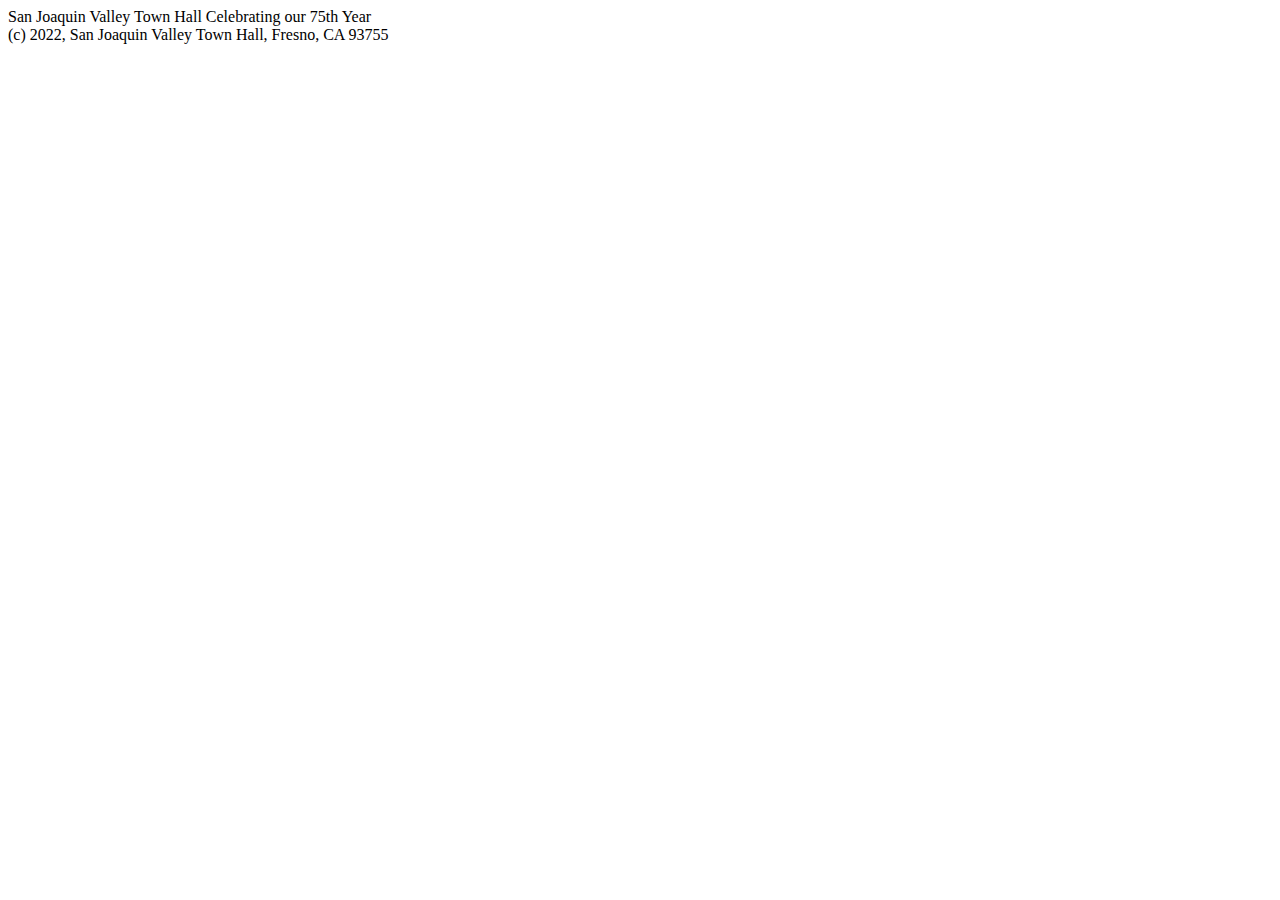
==== c3_index.html @ 71a8b3d2 "added more files for A05, along with creating text and styling" ====
<!DOCTYPE html>
<html lang="en">

<head>
	<meta charset="utf-8">
	<title>San Joaquin Valley Town Hall</title>
	<link rel="shortcut icon" href="images/favicon.ico">
</head>

<body>
	<header>
		San Joaquin Valley Town Hall
		Celebrating our 75th Year		
	</header>
	<main>
		
	</main>
	<footer>
		(c) 2022, San Joaquin Valley Town Hall, Fresno, CA 93755		
	</footer>
</body>
</html>
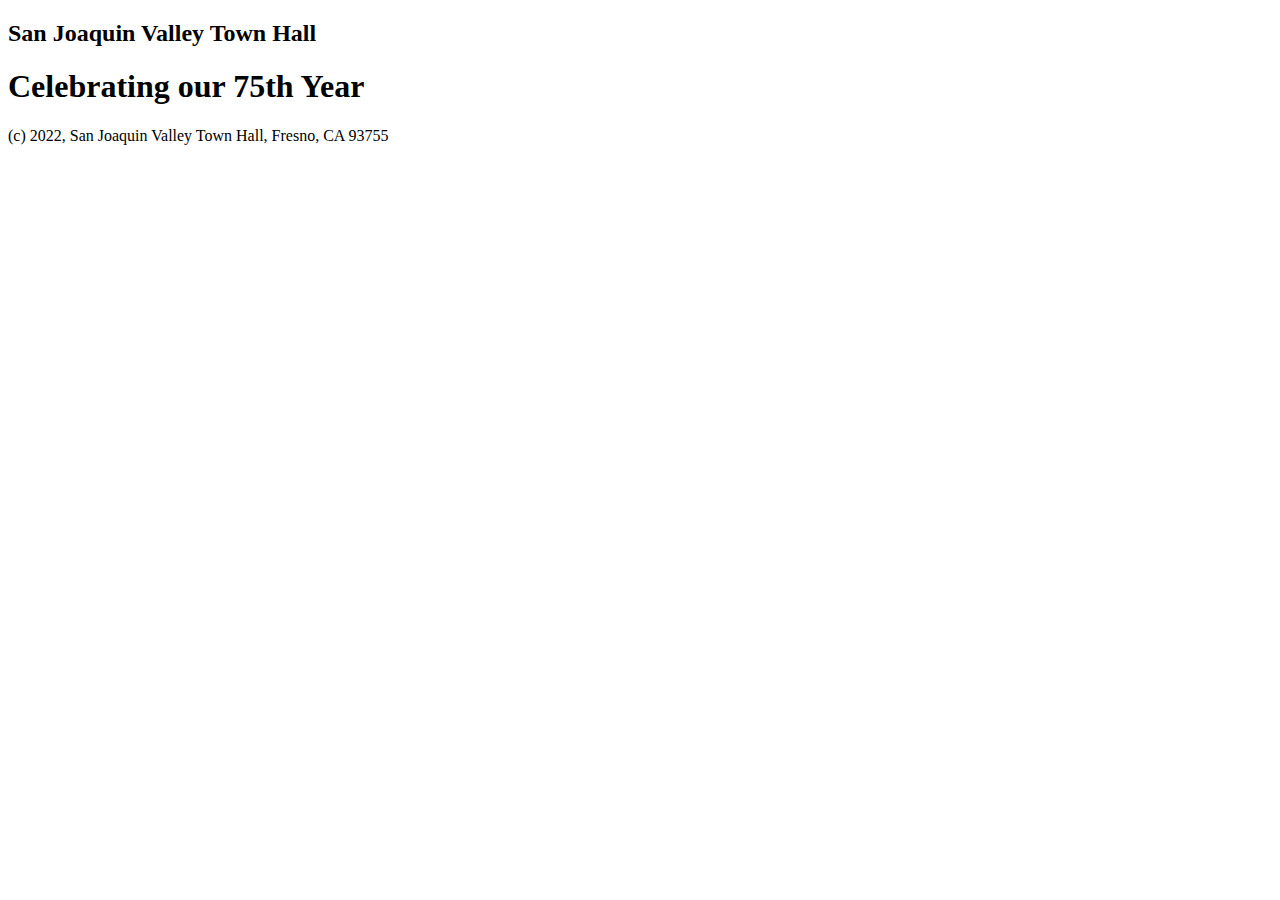
==== commit 8da22e9f: "files" ====
--- a/c3_index.html
+++ b/c3_index.html
@@ -9,8 +9,8 @@
 
 <body>
 	<header>
-		San Joaquin Valley Town Hall
-		Celebrating our 75th Year		
+		<h2>San Joaquin Valley Town Hall</h2>
+		<h1>Celebrating our 75th Year</h1>		
 	</header>
 	<main>
 		
